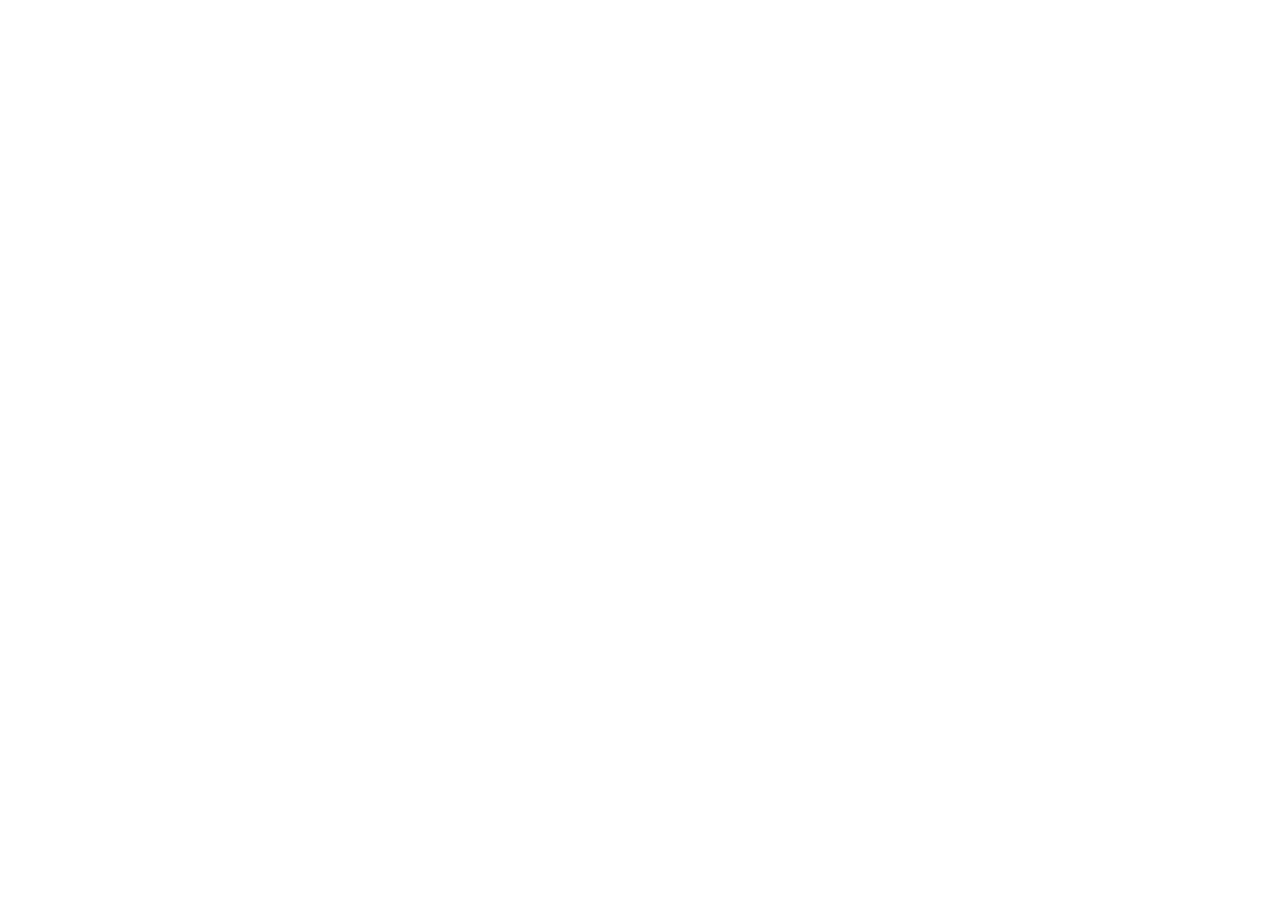
==== atendimentos.html @ 0cecaa67 "feat: adicionando documento e telas. Page: Sobre e serviço" ====
<!DOCTYPE html>
<html lang="en">
<head>
    <meta charset="UTF-8">
    <meta name="viewport" content="width=device-width, initial-scale=1.0">
    <title>Document</title>
    <link a="stylesheet" href="css/atendimento.css">
</head>
<body>
    
</body>
</html>
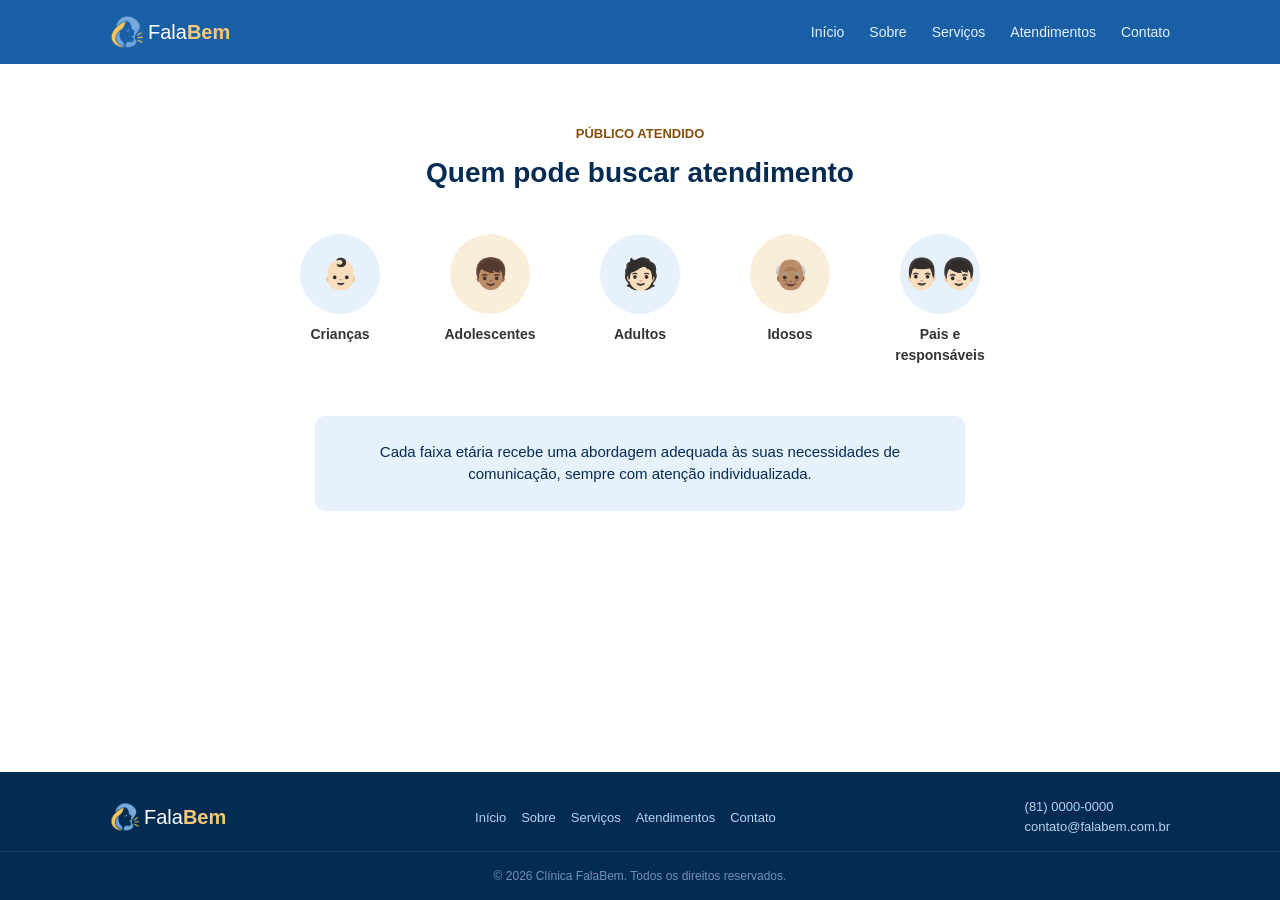
==== commit 719ec8af: "feat(atendimentos e contato) - Adicionando css de contato e html e css de atendimentos" ====
--- a/atendimentos.html
+++ b/atendimentos.html
@@ -1,12 +1,91 @@
 <!DOCTYPE html>
-<html lang="en">
+<html lang="pt-BR">
 <head>
-    <meta charset="UTF-8">
-    <meta name="viewport" content="width=device-width, initial-scale=1.0">
-    <title>Document</title>
-    <link a="stylesheet" href="css/atendimento.css">
+  <meta charset="UTF-8">
+  <meta name="viewport" content="width=device-width, initial-scale=1.0">
+  <title>Atendimentos</title>
+  <link rel="stylesheet" href="css/atendimento.css">
 </head>
 <body>
-    
+  <header>
+    <div class="container cabecalho">
+      <div class="logo">
+        <img src="img/logo-icone.png" alt="Logo Clínica FalaBem" width="34" height="34">
+        <span>Fala<strong>Bem</strong></span>
+      </div>
+
+      <nav>
+        <ul class="menu">
+          <li><a href="index.html">Início</a></li>
+          <li><a href="sobre.html">Sobre</a></li>
+          <li><a href="servico.html">Serviços</a></li>
+          <li><a href="atendimentos.html">Atendimentos</a></li>
+          <li><a href="contato.html">Contato</a></li>
+        </ul>
+      </nav>
+    </div>
+  </header>
+
+  <main>
+    <section class="container atendimentos">
+      <p class="eyebrow">Público atendido</p>
+      <h1>Quem pode buscar atendimento</h1>
+
+      <div class="publico">
+        <div class="publico-item">
+          <div class="circulo circulo-azul">👶🏻</div>
+          <p>Crianças</p>
+        </div>
+
+        <div class="publico-item">
+          <div class="circulo circulo-amarelo">👦🏽</div>
+          <p>Adolescentes</p>
+        </div>
+
+        <div class="publico-item">
+          <div class="circulo circulo-azul">🧑🏻</div>
+          <p>Adultos</p>
+        </div>
+
+        <div class="publico-item">
+          <div class="circulo circulo-amarelo">👴🏽</div>
+          <p>Idosos</p>
+        </div>
+
+        <div class="publico-item">
+          <div class="circulo circulo-azul">👨🏻‍👦🏻</div>
+          <p>Pais e responsáveis</p>
+        </div>
+      </div>
+
+      <div class="aviso">
+        <p>Cada faixa etária recebe uma abordagem adequada às suas necessidades de comunicação, sempre com atenção individualizada.</p>
+      </div>
+    </section>
+  </main>
+  <footer>
+    <div class="container rodape">
+      <div class="logo">
+        <img src="img/logo-icone.png" alt="Logo Clínica FalaBem" width="30" height="30">
+        <span>Fala<strong>Bem</strong></span>
+      </div>
+
+      <ul class="menu-rodape">
+        <li><a href="index.html">Início</a></li>
+        <li><a href="sobre.html">Sobre</a></li>
+        <li><a href="servico.html">Serviços</a></li>
+        <li><a href="atendimentos.html">Atendimentos</a></li>
+        <li><a href="contato.html">Contato</a></li>
+      </ul>
+
+      <p class="contato-rodape">
+        (81) 0000-0000 <br>
+        contato@falabem.com.br
+      </p>
+    </div>
+
+    <p class="copyright">© 2026 Clínica FalaBem. Todos os direitos reservados.</p>
+  </footer>
+
 </body>
 </html>
--- a/css/atendimento.css
+++ b/css/atendimento.css
@@ -0,0 +1,214 @@
+* {
+  margin: 0;
+  padding: 0;
+  box-sizing: border-box;
+}
+
+html, body {
+  height: 100%;
+}
+
+body {
+  font-family: Arial, Helvetica, sans-serif;
+  color: #333;
+  line-height: 1.5;
+  display: flex;
+  flex-direction: column;
+  min-height: 100vh;
+}
+
+a {
+  text-decoration: none;
+  color: inherit;
+}
+
+ul {
+  list-style: none;
+}
+
+img {
+  max-width: 100%;
+}
+
+.container {
+  max-width: 1100px;
+  margin: 0 auto;
+  padding: 0 20px;
+}
+
+main {
+  flex: 1;
+}
+
+.eyebrow {
+  color: #854F0B;
+  font-weight: bold;
+  font-size: 13px;
+  text-transform: uppercase;
+  text-align: center;
+  margin-bottom: 8px;
+}
+
+header {
+  background-color: #185FA5;
+  padding: 15px 0;
+}
+
+.cabecalho {
+  display: flex;
+  justify-content: space-between;
+  align-items: center;
+}
+
+.logo {
+  display: flex;
+  align-items: center;
+  gap: 4px;
+}
+
+.logo span {
+  color: #fff;
+  font-size: 20px;
+}
+
+.logo strong {
+  color: #FAC775;
+}
+
+.menu {
+  display: flex;
+  gap: 25px;
+}
+
+.menu a {
+  color: #E6F1FB;
+  font-size: 14px;
+}
+
+.menu a:hover {
+  color: #fff;
+}
+
+.atendimentos {
+  padding: 60px 20px;
+  text-align: center;
+}
+
+.atendimentos h1 {
+  font-size: 28px;
+  color: #042C53;
+  margin-bottom: 40px;
+}
+
+.publico {
+  display: flex;
+  flex-wrap: wrap;
+  justify-content: center;
+  gap: 30px;
+  margin-bottom: 50px;
+}
+
+.publico-item {
+  width: 120px;
+}
+
+.circulo {
+  width: 80px;
+  height: 80px;
+  border-radius: 50%;
+  display: flex;
+  align-items: center;
+  justify-content: center;
+  font-size: 30px;
+  margin: 0 auto 10px auto;
+}
+
+.circulo-azul {
+  background-color: #E6F1FB;
+}
+
+.circulo-amarelo {
+  background-color: #FAEEDA;
+}
+
+.publico-item p {
+  font-size: 14px;
+  font-weight: bold;
+  color: #333;
+}
+
+.aviso {
+  background-color: #E6F1FB;
+  border-radius: 10px;
+  padding: 25px;
+  max-width: 650px;
+  margin: 0 auto;
+}
+
+.aviso p {
+  font-size: 15px;
+  color: #042C53;
+}
+
+footer {
+  background-color: #042C53;
+  padding: 25px 0 15px 0;
+}
+
+.rodape {
+  display: flex;
+  flex-wrap: wrap;
+  justify-content: space-between;
+  align-items: center;
+  gap: 15px;
+  margin-bottom: 15px;
+}
+
+.menu-rodape {
+  display: flex;
+  flex-wrap: wrap;
+  gap: 15px;
+}
+
+.menu-rodape a {
+  color: #B5D4F4;
+  font-size: 13px;
+}
+
+.contato-rodape {
+  color: #B5D4F4;
+  font-size: 13px;
+}
+
+.copyright {
+  text-align: center;
+  color: #6f92b8;
+  font-size: 12px;
+  border-top: 1px solid rgba(255, 255, 255, 0.1);
+  padding-top: 15px;
+}
+
+@media (max-width: 700px) {
+  .cabecalho {
+    flex-direction: column;
+    gap: 15px;
+  }
+
+  .menu {
+    flex-wrap: wrap;
+    justify-content: center;
+  }
+
+  .publico {
+    gap: 20px;
+  }
+
+  .publico-item {
+    width: 100px;
+  }
+
+  .rodape {
+    flex-direction: column;
+    text-align: center;
+  }
+}
